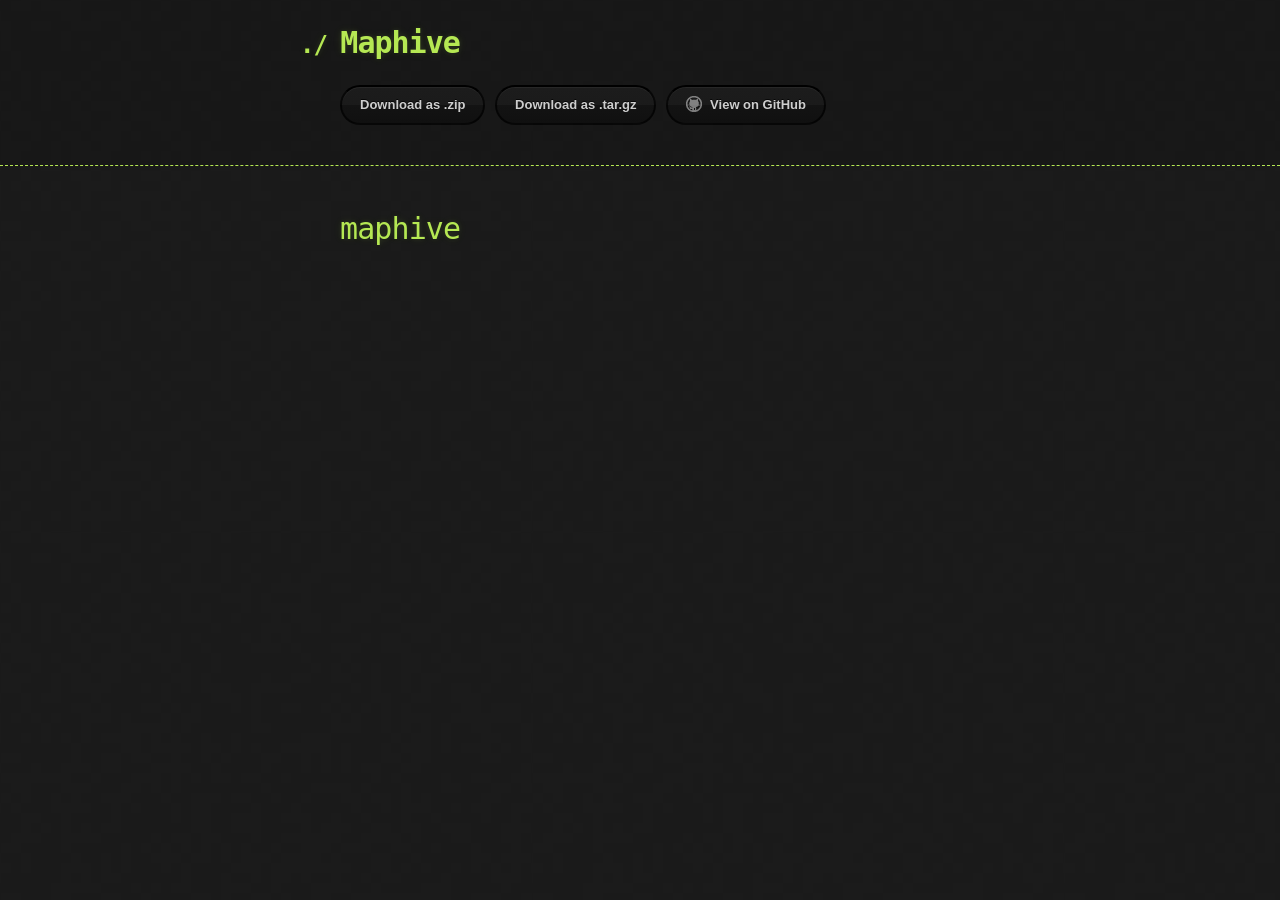
==== index.html @ 559736c5 "Create gh-pages branch via GitHub" ====
<!DOCTYPE html>
<html>
  <head>
    <meta charset='utf-8'>
    <meta http-equiv="X-UA-Compatible" content="chrome=1">

    <link rel="stylesheet" type="text/css" href="stylesheets/stylesheet.css" media="screen">
    <link rel="stylesheet" type="text/css" href="stylesheets/github-dark.css" media="screen">
    <link rel="stylesheet" type="text/css" href="stylesheets/print.css" media="print">

    <title>Maphive by cartomatic</title>
  </head>

  <body>

    <header>
      <div class="container">
        <h1>Maphive</h1>
        <h2></h2>

        <section id="downloads">
          <a href="https://github.com/cartomatic/maphive/zipball/master" class="btn">Download as .zip</a>
          <a href="https://github.com/cartomatic/maphive/tarball/master" class="btn">Download as .tar.gz</a>
          <a href="https://github.com/cartomatic/maphive" class="btn btn-github"><span class="icon"></span>View on GitHub</a>
        </section>
      </div>
    </header>

    <div class="container">
      <section id="main_content">
        <h1>
<a id="maphive" class="anchor" href="#maphive" aria-hidden="true"><span class="octicon octicon-link"></span></a>maphive</h1>
      </section>
    </div>

    
  </body>
</html>
---- stylesheets/stylesheet.css ----
body {
  margin: 0;
  padding: 0;
  background: #151515 url("../images/bkg.png") 0 0;
  color: #eaeaea;
  font: 16px;
  line-height: 1.5;
  font-family: Monaco, "Bitstream Vera Sans Mono", "Lucida Console", Terminal, monospace;
}

/* General & 'Reset' Stuff */

.container {
  width: 90%;
  max-width: 600px;
  margin: 0 auto;
}

section {
  display: block;
  margin: 0 0 20px 0;
}

h1, h2, h3, h4, h5, h6 {
  margin: 0 0 20px;
}

li {
  line-height: 1.4 ;
}

/* Header, <header>
   header   - container
   h1       - project name
   h2       - project description
*/

header {
  background: rgba(0, 0, 0, 0.1);
  width: 100%;
  border-bottom: 1px dashed #b5e853;
  padding: 20px 0;
  margin: 0 0 40px 0;
}

header h1 {
  font-size: 30px;
  line-height: 1.5;
  margin: 0 0 0 -40px;
  font-weight: bold;
  font-family: Monaco, "Bitstream Vera Sans Mono", "Lucida Console", Terminal, monospace;
  color: #b5e853;
  text-shadow: 0 1px 1px rgba(0, 0, 0, 0.1),
               0 0 5px rgba(181, 232, 83, 0.1),
               0 0 10px rgba(181, 232, 83, 0.1);
  letter-spacing: -1px;
  -webkit-font-smoothing: antialiased;
}

header h1:before {
  content: "./ ";
  font-size: 24px;
}

header h2 {
  font-size: 18px;
  font-weight: 300;
  color: #666;
}

#downloads .btn {
  display: inline-block;
  text-align: center;
  margin: 0;
}

/* Main Content
*/

#main_content {
  width: 100%;
  -webkit-font-smoothing: antialiased;
}
section img {
  max-width: 100%
}

h1, h2, h3, h4, h5, h6 {
  font-weight: normal;
  font-family: Monaco, "Bitstream Vera Sans Mono", "Lucida Console", Terminal, monospace;
  color: #b5e853;
  letter-spacing: -0.03em;
  text-shadow: 0 1px 1px rgba(0, 0, 0, 0.1),
               0 0 5px rgba(181, 232, 83, 0.1),
               0 0 10px rgba(181, 232, 83, 0.1);
}

#main_content h1 {
  font-size: 30px;
}

#main_content h2 {
  font-size: 24px;
}

#main_content h3 {
  font-size: 18px;
}

#main_content h4 {
  font-size: 14px;
}

#main_content h5 {
  font-size: 12px;
  text-transform: uppercase;
  margin: 0 0 5px 0;
}

#main_content h6 {
  font-size: 12px;
  text-transform: uppercase;
  color: #999;
  margin: 0 0 5px 0;
}

dt {
  font-style: italic;
  font-weight: bold;
}

ul li {
  list-style: none;
}

ul li:before {
  content: ">>";
  font-family: Monaco, "Bitstream Vera Sans Mono", "Lucida Console", Terminal, monospace;
  font-size: 13px;
  color: #b5e853;
  margin-left: -37px;
  margin-right: 21px;
  line-height: 16px;
}

blockquote {
  color: #aaa;
  padding-left: 10px;
  border-left: 1px dotted #666;
}

pre {
  background: rgba(0, 0, 0, 0.9);
  border: 1px solid rgba(255, 255, 255, 0.15);
  padding: 10px;
  font-size: 14px;
  color: #b5e853;
  border-radius: 2px;
  -moz-border-radius: 2px;
  -webkit-border-radius: 2px;
  text-wrap: normal;
  overflow: auto;
  overflow-y: hidden;
}

table {
  width: 100%;
  margin: 0 0 20px 0;
}

th {
  text-align: left;
  border-bottom: 1px dashed #b5e853;
  padding: 5px 10px;
}

td {
  padding: 5px 10px;
}

hr {
  height: 0;
  border: 0;
  border-bottom: 1px dashed #b5e853;
  color: #b5e853;
}

/* Buttons
*/

.btn {
  display: inline-block;
  background: -webkit-linear-gradient(top, rgba(40, 40, 40, 0.3), rgba(35, 35, 35, 0.3) 50%, rgba(10, 10, 10, 0.3) 50%, rgba(0, 0, 0, 0.3));
  padding: 8px 18px;
  border-radius: 50px;
  border: 2px solid rgba(0, 0, 0, 0.7);
  border-bottom: 2px solid rgba(0, 0, 0, 0.7);
  border-top: 2px solid rgba(0, 0, 0, 1);
  color: rgba(255, 255, 255, 0.8);
  font-family: Helvetica, Arial, sans-serif;
  font-weight: bold;
  font-size: 13px;
  text-decoration: none;
  text-shadow: 0 -1px 0 rgba(0, 0, 0, 0.75);
  box-shadow: inset 0 1px 0 rgba(255, 255, 255, 0.05);
}

.btn:hover {
  background: -webkit-linear-gradient(top, rgba(40, 40, 40, 0.6), rgba(35, 35, 35, 0.6) 50%, rgba(10, 10, 10, 0.8) 50%, rgba(0, 0, 0, 0.8));
}

.btn .icon {
  display: inline-block;
  width: 16px;
  height: 16px;
  margin: 1px 8px 0 0;
  float: left;
}

.btn-github .icon {
  opacity: 0.6;
  background: url("../images/blacktocat.png") 0 0 no-repeat;
}

/* Links
   a, a:hover, a:visited
*/

a {
  color: #63c0f5;
  text-shadow: 0 0 5px rgba(104, 182, 255, 0.5);
}

/* Clearfix */

.cf:before, .cf:after {
  content:"";
  display:table;
}

.cf:after {
  clear:both;
}

.cf {
  zoom:1;
}
---- stylesheets/github-dark.css ----
/*
   Copyright 2014 GitHub Inc.

   Licensed under the Apache License, Version 2.0 (the "License");
   you may not use this file except in compliance with the License.
   You may obtain a copy of the License at

       http://www.apache.org/licenses/LICENSE-2.0

   Unless required by applicable law or agreed to in writing, software
   distributed under the License is distributed on an "AS IS" BASIS,
   WITHOUT WARRANTIES OR CONDITIONS OF ANY KIND, either express or implied.
   See the License for the specific language governing permissions and
   limitations under the License.

*/

.pl-c /* comment */ {
  color: #969896;
}

.pl-c1      /* constant, markup.raw, meta.diff.header, meta.module-reference, meta.property-name, support, support.constant, support.variable, variable.other.constant */,
.pl-s .pl-v /* string variable */ {
  color: #0099cd;
}

.pl-e  /* entity */,
.pl-en /* entity.name */ {
  color: #9774cb;
}

.pl-s .pl-s1 /* string source */,
.pl-smi      /* storage.modifier.import, storage.modifier.package, storage.type.java, variable.other, variable.parameter.function */ {
  color: #ddd;
}

.pl-ent /* entity.name.tag */ {
  color: #7bcc72;
}

.pl-k /* keyword, storage, storage.type */ {
  color: #cc2372;
}

.pl-pds              /* punctuation.definition.string, string.regexp.character-class */,
.pl-s                /* string */,
.pl-s .pl-pse .pl-s1 /* string punctuation.section.embedded source */,
.pl-sr               /* string.regexp */,
.pl-sr .pl-cce       /* string.regexp constant.character.escape */,
.pl-sr .pl-sra       /* string.regexp string.regexp.arbitrary-repitition */,
.pl-sr .pl-sre       /* string.regexp source.ruby.embedded */ {
  color: #3c66e2;
}

.pl-v /* variable */ {
  color: #fb8764;
}

.pl-id /* invalid.deprecated */ {
  color: #e63525;
}

.pl-ii /* invalid.illegal */ {
  background-color: #e63525;
  color: #f8f8f8;
}

.pl-sr .pl-cce /* string.regexp constant.character.escape */ {
  color: #7bcc72;
  font-weight: bold;
}

.pl-ml /* markup.list */ {
  color: #c26b2b;
}

.pl-mh        /* markup.heading */,
.pl-mh .pl-en /* markup.heading entity.name */,
.pl-ms        /* meta.separator */ {
  color: #264ec5;
  font-weight: bold;
}

.pl-mq /* markup.quote */ {
  color: #00acac;
}

.pl-mi /* markup.italic */ {
  color: #ddd;
  font-style: italic;
}

.pl-mb /* markup.bold */ {
  color: #ddd;
  font-weight: bold;
}

.pl-md /* markup.deleted, meta.diff.header.from-file */ {
  background-color: #ffecec;
  color: #bd2c00;
}

.pl-mi1 /* markup.inserted, meta.diff.header.to-file */ {
  background-color: #eaffea;
  color: #55a532;
}

.pl-mdr /* meta.diff.range */ {
  color: #9774cb;
  font-weight: bold;
}

.pl-mo /* meta.output */ {
  color: #264ec5;
}
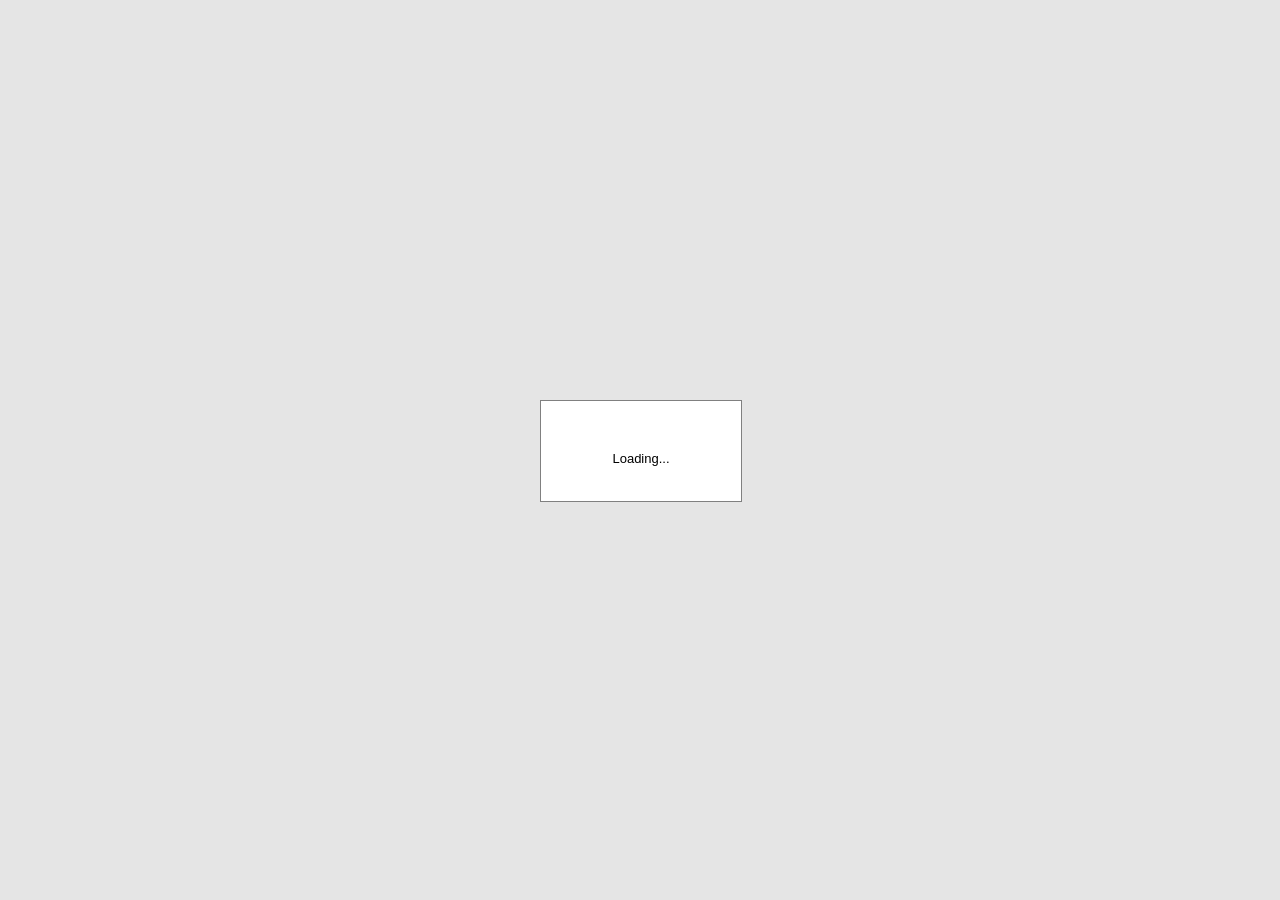
==== commit 3d867222: "App stub" ====
--- a/index.html
+++ b/index.html
@@ -1,38 +1,57 @@
-<!DOCTYPE html>
-<html>
-  <head>
-    <meta charset='utf-8'>
-    <meta http-equiv="X-UA-Compatible" content="chrome=1">
+<!DOCTYPE HTML>
+<html manifest="">
+<head>
+    <meta http-equiv="X-UA-Compatible" content="IE=edge">
+    <meta charset="UTF-8">
+    <meta name="viewport" content="width=device-width, initial-scale=1, maximum-scale=1, user-scalable=no">
 
-    <link rel="stylesheet" type="text/css" href="stylesheets/stylesheet.css" media="screen">
-    <link rel="stylesheet" type="text/css" href="stylesheets/github-dark.css" media="screen">
-    <link rel="stylesheet" type="text/css" href="stylesheets/print.css" media="print">
+    <title>MapHive</title>
 
-    <title>Maphive by cartomatic</title>
-  </head>
+    <!--splash screen-->
+    <link rel="stylesheet" href="splash/splash.css" type="text/css">
+    <script src="splash/splash.js"></script>
+    
+    <script type="text/javascript">
+        var Ext = Ext || {}; // Ext namespace won't be defined yet...
 
-  <body>
+        // This function is called by the Microloader after it has performed basic
+        // device detection. The results are provided in the "tags" object. You can
+        // use these tags here or even add custom tags. These can be used by platform
+        // filters in your manifest or by platformConfig expressions in your app.
+        //
+        Ext.beforeLoad = function (tags) {
+            var s = location.search,  // the query string (ex "?foo=1&bar")
+                profile;
 
-    <header>
-      <div class="container">
-        <h1>Maphive</h1>
-        <h2></h2>
+            // For testing look for "?classic" or "?modern" in the URL to override
+            // device detection default.
+            //
+            if (s.match(/\bclassic\b/)) {
+                profile = 'classic';
+            }
+            else if (s.match(/\bmodern\b/)) {
+                profile = 'modern';
+            }
+            else {
+                profile = tags.desktop ? 'classic' : 'modern';
+                //profile = tags.phone ? 'modern' : 'classic';
+            }
 
-        <section id="downloads">
-          <a href="https://github.com/cartomatic/maphive/zipball/master" class="btn">Download as .zip</a>
-          <a href="https://github.com/cartomatic/maphive/tarball/master" class="btn">Download as .tar.gz</a>
-          <a href="https://github.com/cartomatic/maphive" class="btn btn-github"><span class="icon"></span>View on GitHub</a>
-        </section>
-      </div>
-    </header>
+            Ext.manifest = profile; // this name must match a build profile name
 
-    <div class="container">
-      <section id="main_content">
-        <h1>
-<a id="maphive" class="anchor" href="#maphive" aria-hidden="true"><span class="octicon octicon-link"></span></a>maphive</h1>
-      </section>
-    </div>
+            // This function is called once the manifest is available but before
+            // any data is pulled from it.
+            //
+            //return function (manifest) {
+                // peek at / modify the manifest object
+            //};
+        };
+    </script>
+    
+    
+    <!-- The line below must be kept intact for Sencha Cmd to build your application -->
+    <script id="microloader" data-app="d4a467af-b885-4a50-8957-387eeaf3179f" type="text/javascript" src="bootstrap.js"></script>
 
-    
-  </body>
+</head>
+<body></body>
 </html>
--- a/splash/splash.css
+++ b/splash/splash.css
@@ -0,0 +1,42 @@
+﻿HTML { height: 100%; }
+#splash-screen-container
+{
+    position: absolute;
+    top: 0;
+    left: 0;
+    width: 100%;
+    height: 100%;
+    z-index: 100000;
+}
+#splash-screen-mask
+{
+    position: absolute;
+    top: 0;
+    left: 0;
+    width: 100%;
+    height: 100%;
+
+    background-color: #ccc;
+
+    -moz-opacity: 0.5;
+    opacity: .50;
+    filter: alpha(opacity=50);
+}
+
+#load-info-container
+{
+    position: absolute;
+    width: 200px;
+    height: 100px;
+    top: 50%;
+    left: 50%;
+    margin-top: -50px;
+    margin-left: -100px;
+    background-color: white;
+    border: 1px solid gray;
+
+    font-family: Arial, Helvetica, sans-serif;
+    font-size: small;
+    font-variant: normal;
+    text-align: center;
+}
